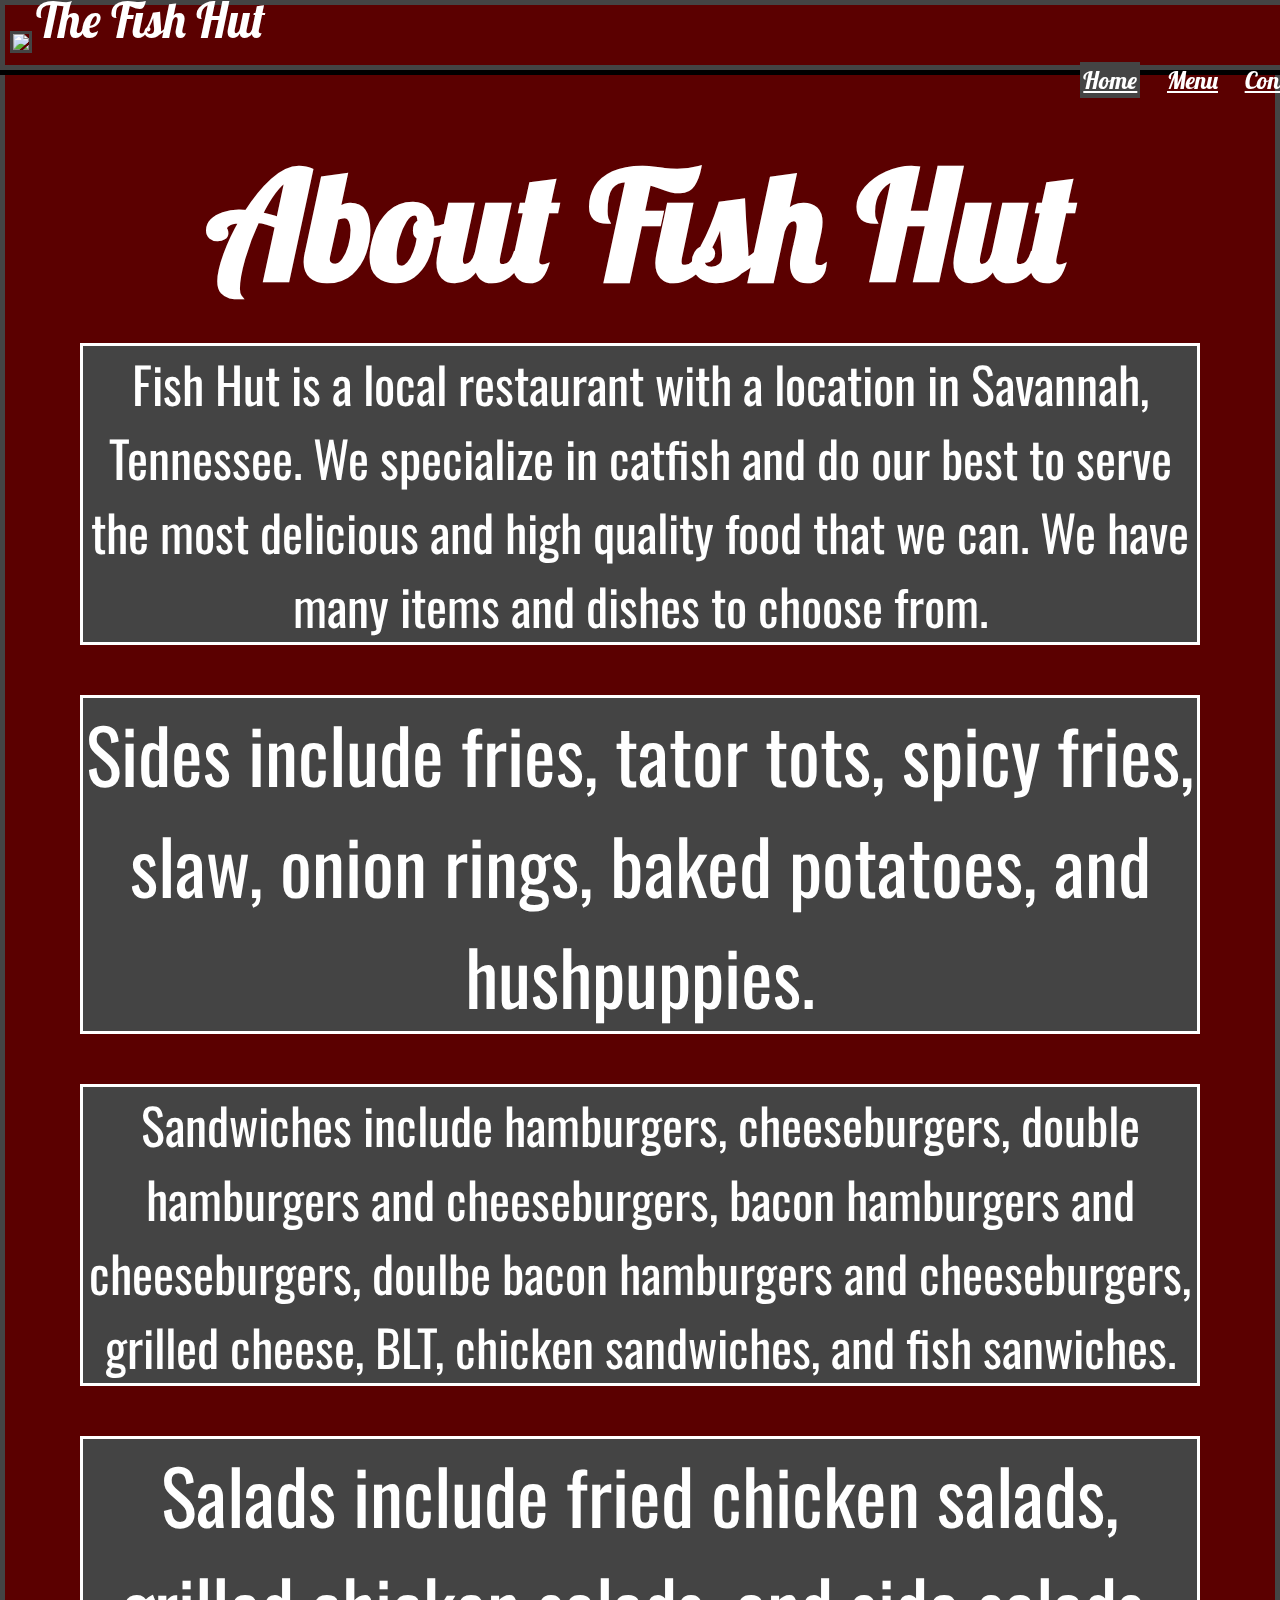
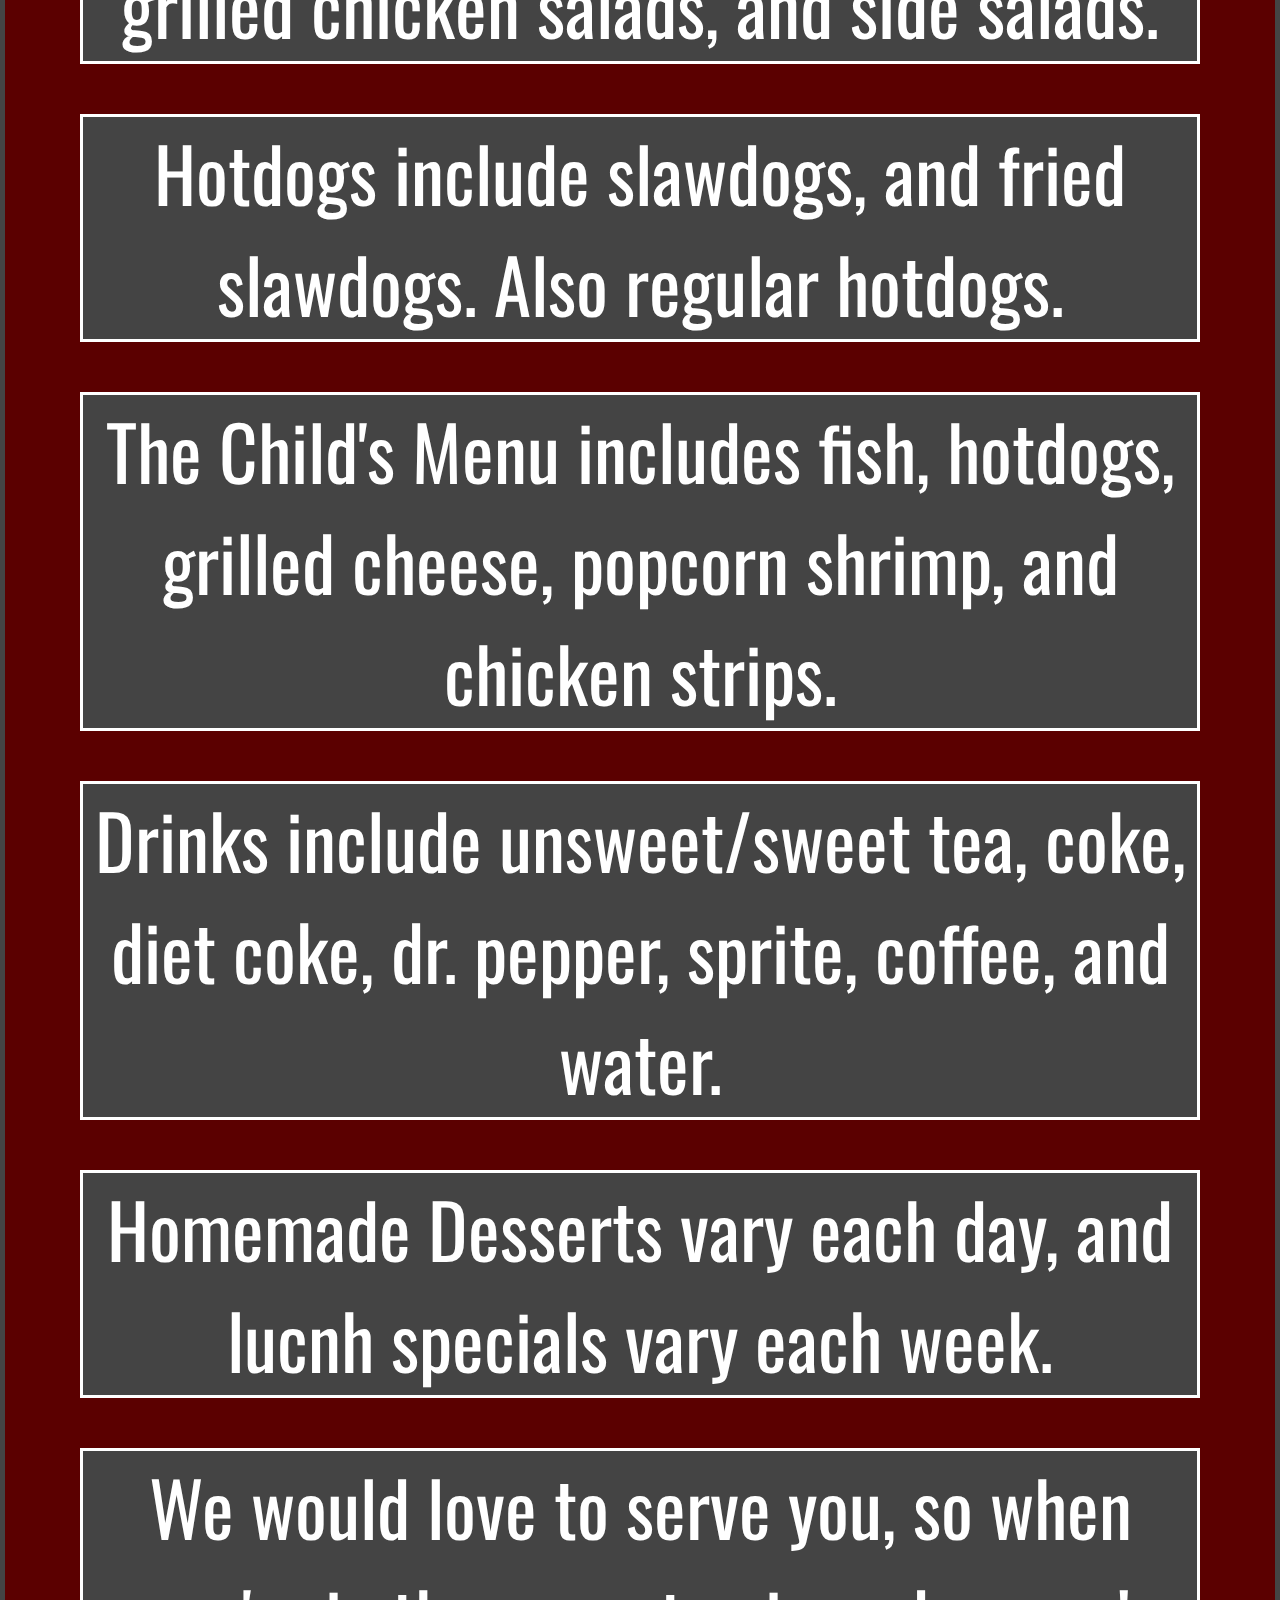
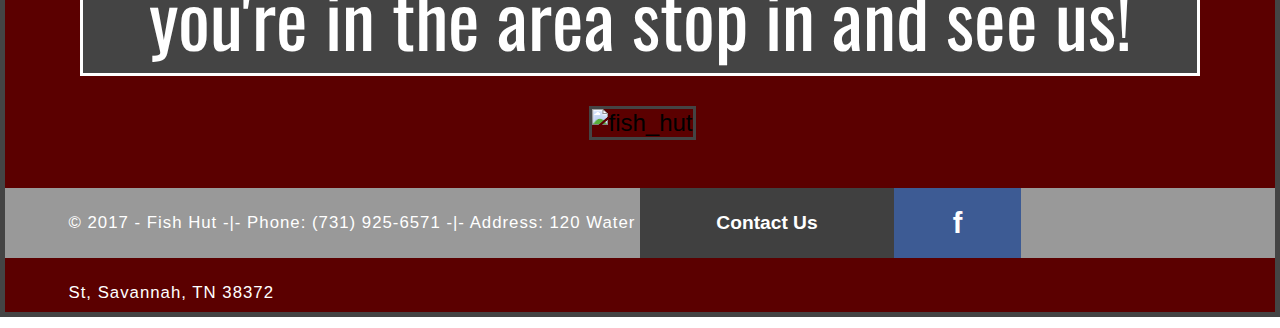
==== about.html @ 5d34390e "Add files via upload" ====
<!DOCTYPE html>
<html lang="en" >
<head>
  <meta charset="UTF-8">
  <title>About</title>
  
  
  
      <link rel="stylesheet" href="css/style.css">

  
</head>

<body>
   <div id="my-menus"><header>
    <link href="https://fonts.googleapis.com/css?family=Lobster" rel="stylesheet">
  <link href="https://fonts.googleapis.com/css?family=Oswald" rel="stylesheet">
  <img src="https://image.ibb.co/fTz7Qm/Capture.png"> <a class="fishhut"><font size="40">The Fish Hut</font></a>
  <nav>
 <ul>
     <font size="+2.5"> <li><a class="active" href="#home">Home</a></li>
     <li><a href="menu.html">Menu</a></li>
      <li><a href="contact.html">Contact</a></li>
      <li><a href="about.html">About</a></li>
      <li><a href="Reviews.html">Reviews</a>
      <li><a href="Gallery.html">Gallery</a>
    </ul>
   </nav>
    </div>
    <head><link rel="stylesheet" type="text/css" href="styles/about.css">
    </head>
  <header>
    <div class="afh"> <center> <font size="+5"> <h2>About Fish Hut</h2> </center></font> </div>
   <div class="p1"> <center><p>Fish Hut is a local restaurant with a location in Savannah, Tennessee. We specialize in catfish and do our best to serve the most delicious and high quality food that we can. We have many items and dishes to choose from.</center> </div>
     
   <div class="p2">  <center><p>Sides include fries, tator tots, spicy fries, slaw, onion rings, baked potatoes, and hushpuppies.</p></center> </div>
     
   <div class="p3"> <center><p> Sandwiches include hamburgers, cheeseburgers, double hamburgers and cheeseburgers, bacon hamburgers and cheeseburgers, doulbe bacon hamburgers and cheeseburgers, grilled cheese, BLT, chicken sandwiches, and fish sanwiches.</p></center> </div>
     
    <div class="p4"> <center><p> Salads include fried chicken salads, grilled chicken salads, and side salads.</p></center> </div>
    <div class="p4"><center><p>Hotdogs include slawdogs, and fried slawdogs. Also regular hotdogs.</p></center> </div>
     
  <div class="p4"><center> <p> The Child's Menu includes fish, hotdogs, grilled cheese, popcorn shrimp, and chicken strips.</p></center> </div>
     
   <div class="p4"> <center><p> Drinks include unsweet/sweet tea, coke, diet coke, dr. pepper, sprite, coffee, and water.</p></center>
    </div>
  <div class="p4">  <center><p> Homemade Desserts vary each day, and lucnh specials vary each week.</p></center> </div>

  <div class="p4">  <center> <p>We would love to serve you, so when you're in the area stop in and see us!</p></center>
     </p></div> 
    <center><div class="img">
      <img src="https://preview.ibb.co/dr1qq6/fish_hut.png" alt="fish_hut" border="0"></center></div>
  </html>
   
<footer>
  <div class="copyright">
    <p>&copy 2017 - Fish Hut -|- Phone: (731) 925-6571 -|- Address: 120 Water St, Savannah, TN 38372</p>
  </div>
  <div class="social">
    <a href="#" class="support">Contact Us</a>
    <a href="https://www.facebook.com/pages/Fish-Hut/277331345678008" class="face">f</a>

  </div>
</footer>
  
  
</body>
</html>
---- styles/about.css ----
/* ----- Header ----- */


header {
  background-color: #5b0000;
  border-style: groove;
  border: solid;
  border-color: #444;
  border-width: 5px;
  
}

header img {
  margin-top: 5px;
  margin-left: 5px;
  border: solid;
  border-color: #444;
  
}

/* ----- Header ----- */

/* ----- Navigation Bar ----- */
nav {
  float: right;
  overflow: hidden;
  
}

nav ul {
  margin-right: 300px;
  
}

nav ul li {
  display: inline-block;
  padding: 30px 10px;
  margin-top: 30px;
  list-style: none;
  color: white;
}

nav ul li a {
  font-family: "Lobster", cursive;
  color: white;
  
}

/* ----- Navigation Bar ----- */





/* ----- More Nav Bar Stuff ----- */
 .active {
  background-color: #444;
  border: solid;
  border-color: #444;
  

}
li a:hover {
  background-color: #222;
  padding-top: 60px;
  padding-bottom: 38px;
  
}
/* ----- More Nav Bar Stuff ----- */



/* ----- FishHut Nav Bar ----- */

.fishhut {
    position: relative;
    bottom: 15px;
    font-family: 'Lobster', cursive;
    Color: white;
} 

/* ----- FishHut Nav Bar ----- */




/* ----- Footer ----- */

@import url(https://fonts.googleapis.com/css?family=Raleway);
/* Colors */
* {
  margin: 0;
  padding: 0;
  -moz-box-sizing: border-box;
  -webkit-box-sizing: border-box;
  box-sizing: border-box;
}

html, body {
  font-family: Raleway, sans-serif;
  background-color: #fff;
}

footer {
  width: 100%;
  display: inline-block;
  margin: 2em 0;
  height: 70px;
  background-color: #999;
}
footer .copyright {
  width: 50%;
  float: left;
}
@media (max-width: 600px) {
  footer .copyright {
    width: 100%;
  }
}
footer .copyright p {
  padding-left: 10%;
  color: white;
  font-size: 0.7em;
  line-height: 70px;
  text-transform: capitalize;
  letter-spacing: 1px;
}
@media (max-width: 600px) {
  footer .copyright p {
    text-align: center;
    padding: 0;
  }
}
footer .social {
  width: 50%;
  float: right;
}
@media (max-width: 600px) {
  footer .social {
    width: 100%;
  }
}
footer .social a {
  float: left;
  line-height: 70px;
  text-decoration: none;
  color: white;
  text-align: center;
  font-weight: bold;
  -moz-transition: all, 0.3s;
  -o-transition: all, 0.3s;
  -webkit-transition: all, 0.3s;
  transition: all, 0.3s;
}
footer .social a:hover {
  background-color: #222;
  -moz-transition: all, 0.3s;
  -o-transition: all, 0.3s;
  -webkit-transition: all, 0.3s;
  transition: all, 0.3s;
}

.face {
  background-color: #3D5B94;
  font-size: 1.2em;
  width: 20%;
}

.support {
  background-color: #404040;
  font-size: 0.8em;
  width: 40%;
}

/* ----- Footer ----- */
h1, h2 { font-family: "Lobster", cursive;
  color: white;}
.googlereviews {position:relative;
}
.tripadvisor {position:absolute;
  bottom:1190px;
  left:620px;
}
.yelp {position:absolute;
left: 1280px;
bottom:1320px;
margin-left:10px;}
.google {  font-family: 'Oswald', cursive;
  color: white;
  background-color: #444;
  border-style: solid;
  font-size:25px;
   display: table;
  text-align: center;
  width:500px;
margin-left:70px;}
.tareviews {font-family: 'Oswald', cursive;
  color: white;
  background-color: #444;
  border-style: solid;
  font-size:25px;
   display: table;
  text-align: center;
  width:500px;
position:absolute;
bottom:250px;
  left:690px;}
.yelpreviews{font-family: 'Oswald', cursive;
  color: white;
  background-color: #444;
  border-style: solid;
  font-size:25px;
   display: table;
  text-align: center;
  width:500px;
position:absolute;
bottom:220px;
  left:1300px;}

b {font-family: "Lobster", cursive}
.p1 {font-family: "Oswald", cursive;
color: white;
font-size: 50px;
background-color: #444;
border-style: solid;
  margin-left: 75px;
  margin-right: 75px;
  }

h2 {
  font-size: 150px;
  margin-top: 25px;
  margin-bottom: 25px;
}
.p2 {font-family: "Oswald", cursive;
color: white;
font-size: 50px;
background-color: #444;
border-style: solid;
  margin-top:50px;
   margin-left: 75px;
  margin-right: 75px;
  font-size: 75px;
  }
.p3 {font-family: "Oswald", cursive;
color: white;
font-size: 50px;
background-color: #444;
border-style: solid;
  margin-top:50px;
   margin-left: 75px;
  margin-right: 75px;
  }
.p4 {font-family: "Oswald", cursive;
color: white;
font-size: 50px;
background-color: #444;
border-style: solid;
  margin-top:10px;
  margin-top:50px;
   margin-left: 75px;
  margin-right: 75px;
  font-size: 75px;
  }
.img {
  margin-top: 25px
}
div#my-menus {background:#000; 
  height:75px;
  position:fixed;
  width: 1900px;
  z-index: 2;
}
.afh {margin-top:125px;}
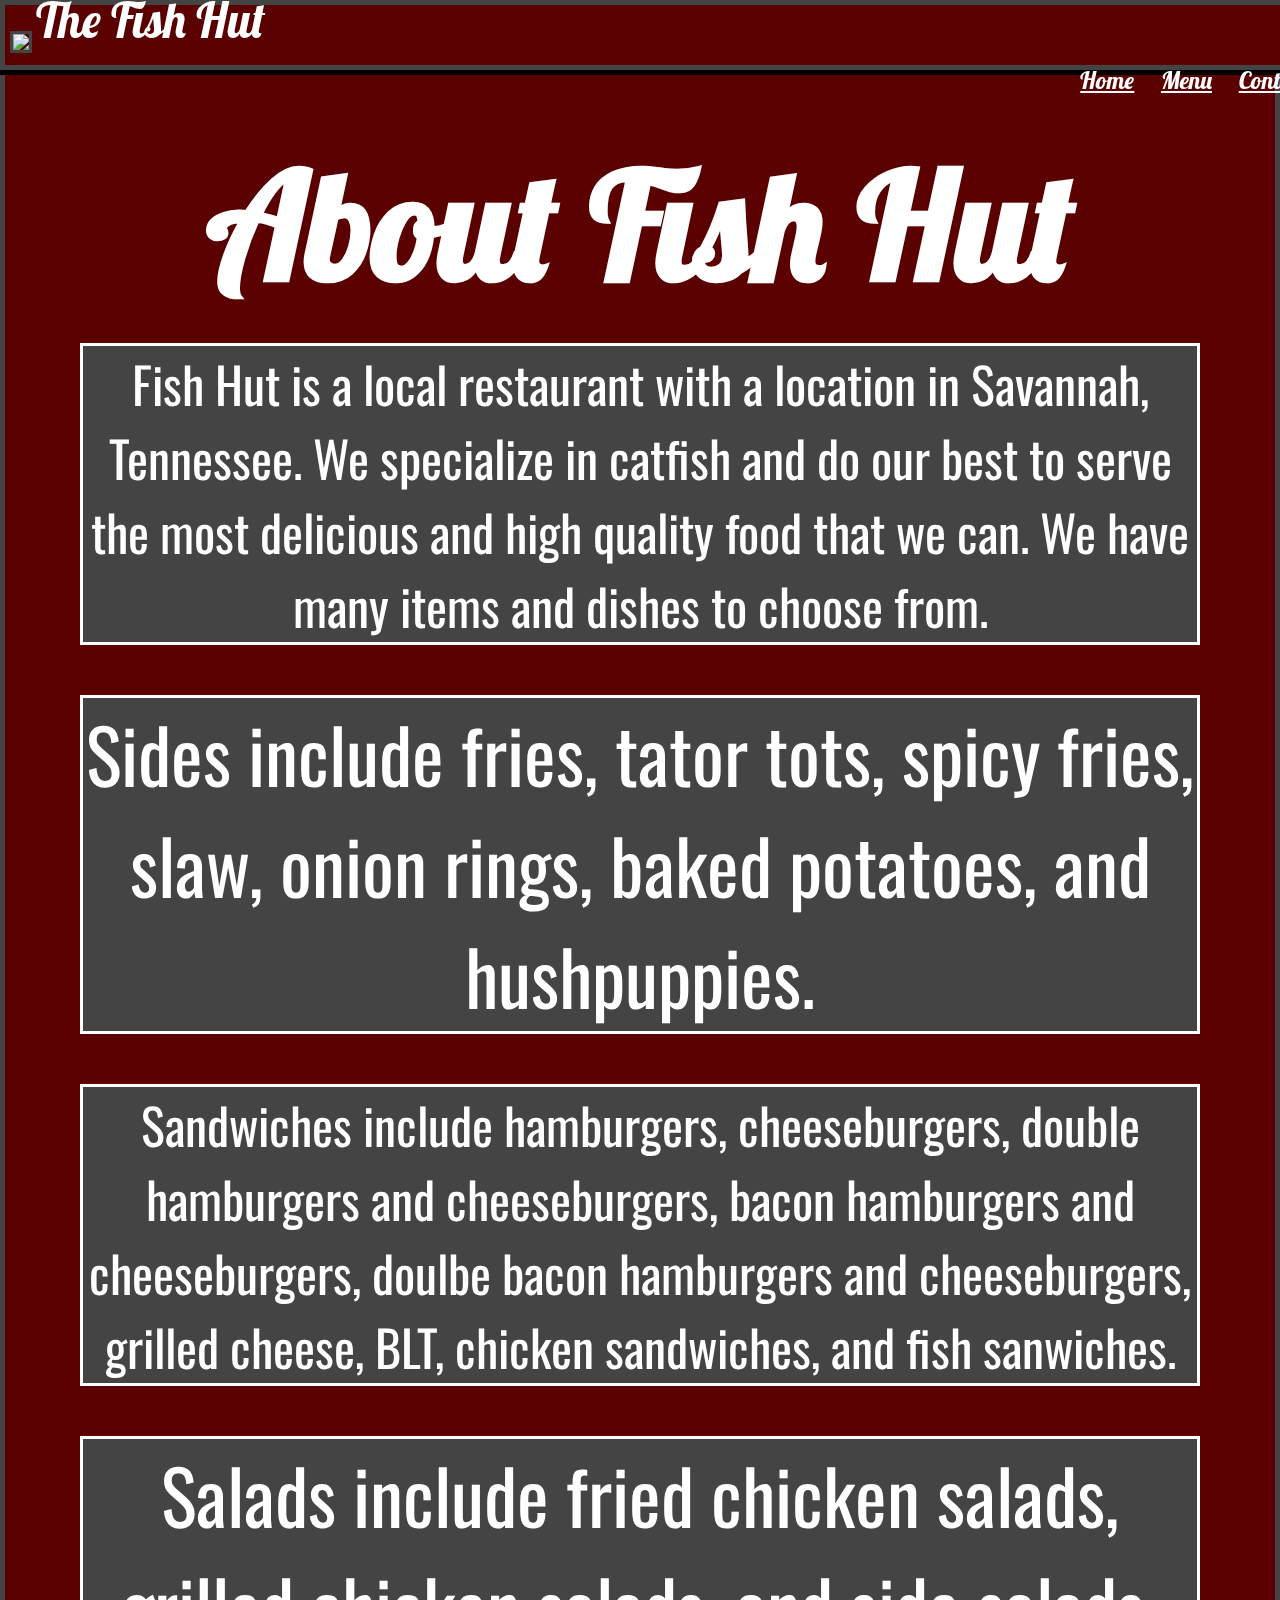
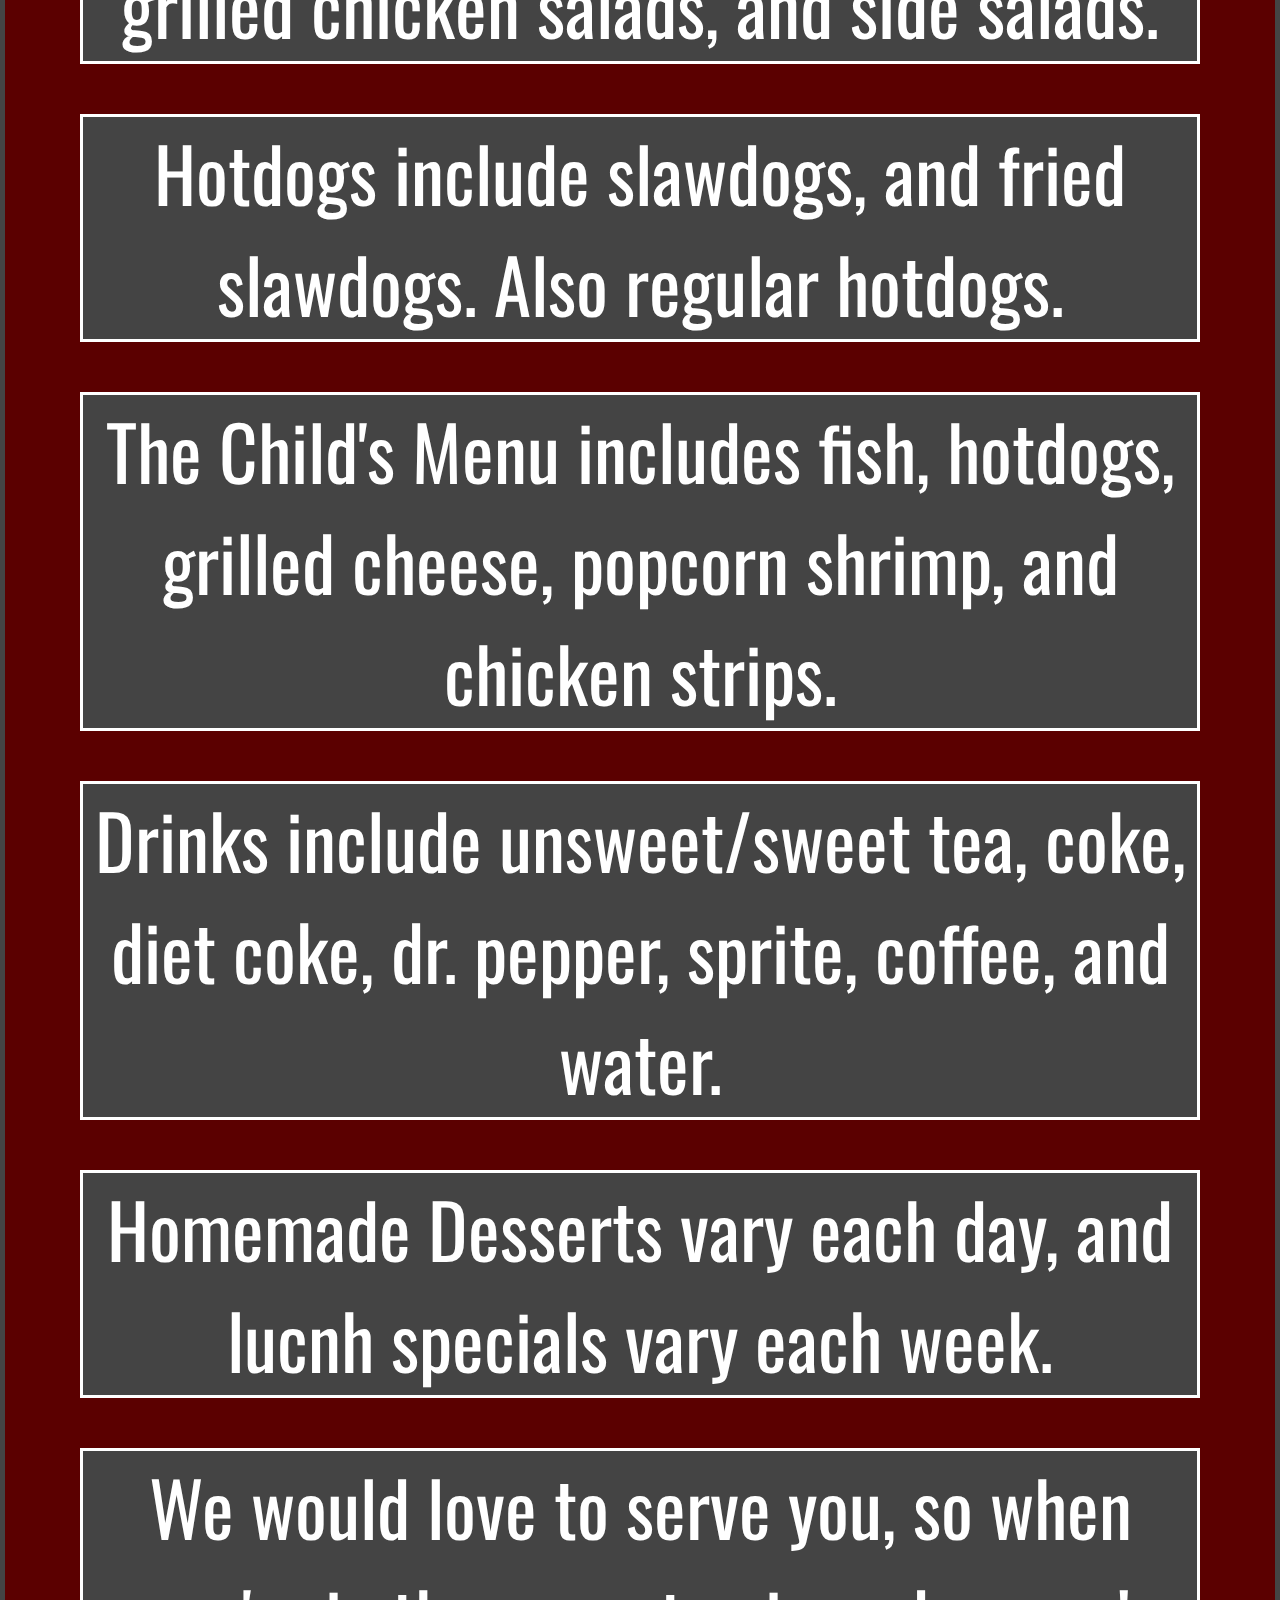
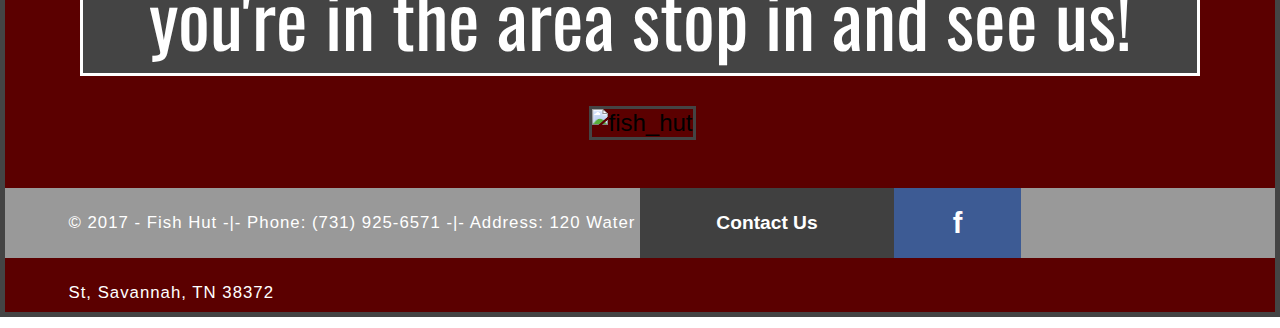
==== commit 7740a248: "Update about.html" ====
--- a/about.html
+++ b/about.html
@@ -18,10 +18,10 @@
   <img src="https://image.ibb.co/fTz7Qm/Capture.png"> <a class="fishhut"><font size="40">The Fish Hut</font></a>
   <nav>
  <ul>
-     <font size="+2.5"> <li><a class="active" href="#home">Home</a></li>
+     <font size="+2.5"> <li><a href="index.html">Home</a></li>
      <li><a href="menu.html">Menu</a></li>
       <li><a href="contact.html">Contact</a></li>
-      <li><a href="about.html">About</a></li>
+      <li><a class="active" href="about.html">About</a></li>
       <li><a href="Reviews.html">Reviews</a>
       <li><a href="Gallery.html">Gallery</a>
     </ul>
